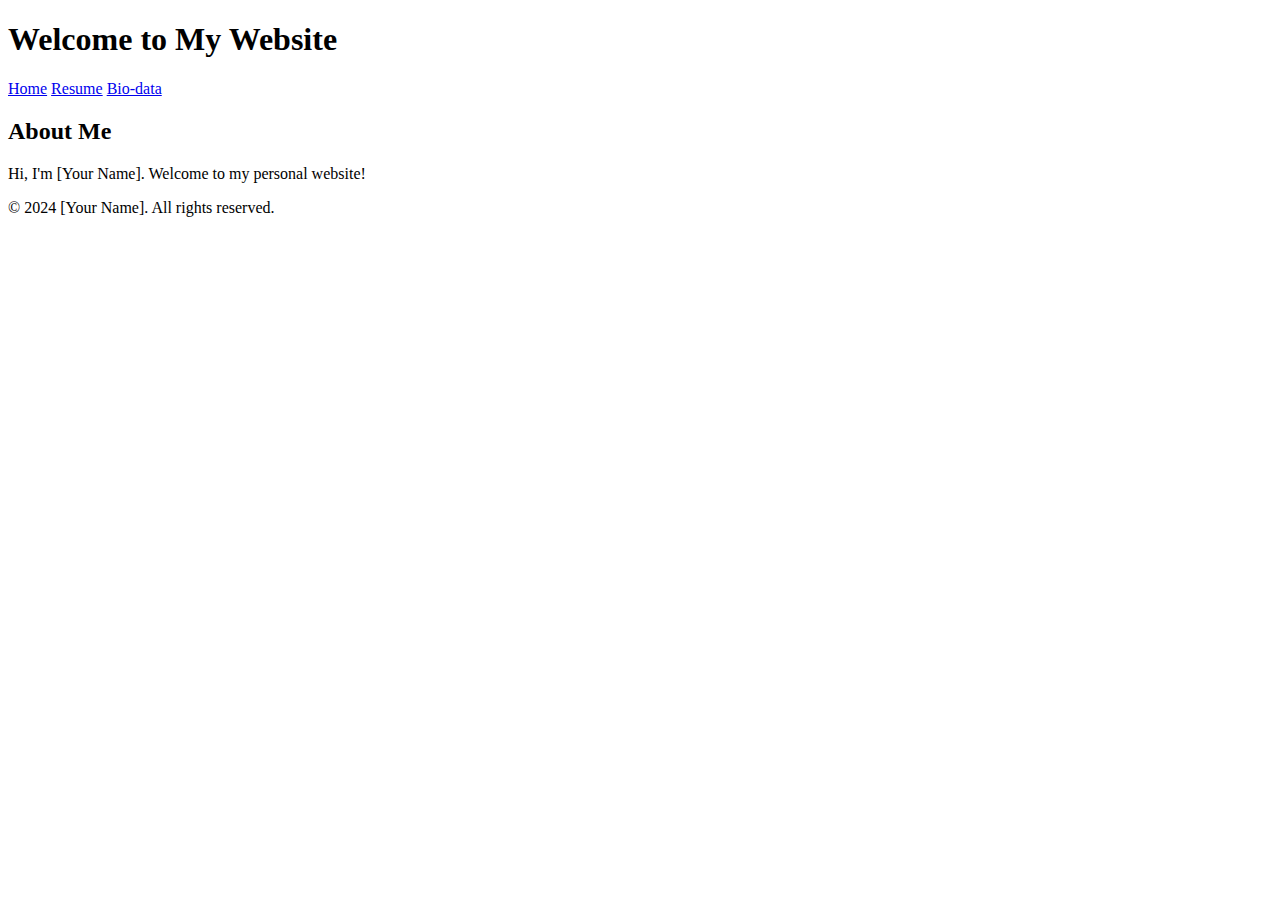
==== index.html @ c2944af7 "Create index.html" ====
<!DOCTYPE html>
<html lang="en">
<head>
    <meta charset="UTF-8">
    <meta name="viewport" content="width=device-width, initial-scale=1.0">
    <title>My Website</title>
    <link rel="stylesheet" href="styles.css">
</head>
<body>
    <header>
        <h1>Welcome to My Website</h1>
        <nav>
            <a href="index.html">Home</a>
            <a href="resume.html">Resume</a>
            <a href="bio.html">Bio-data</a>
        </nav>
    </header>
    <main>
        <h2>About Me</h2>
        <p>Hi, I'm [Your Name]. Welcome to my personal website!</p>
    </main>
    <footer>
        <p>&copy; 2024 [Your Name]. All rights reserved.</p>
    </footer>
</body>
</html>
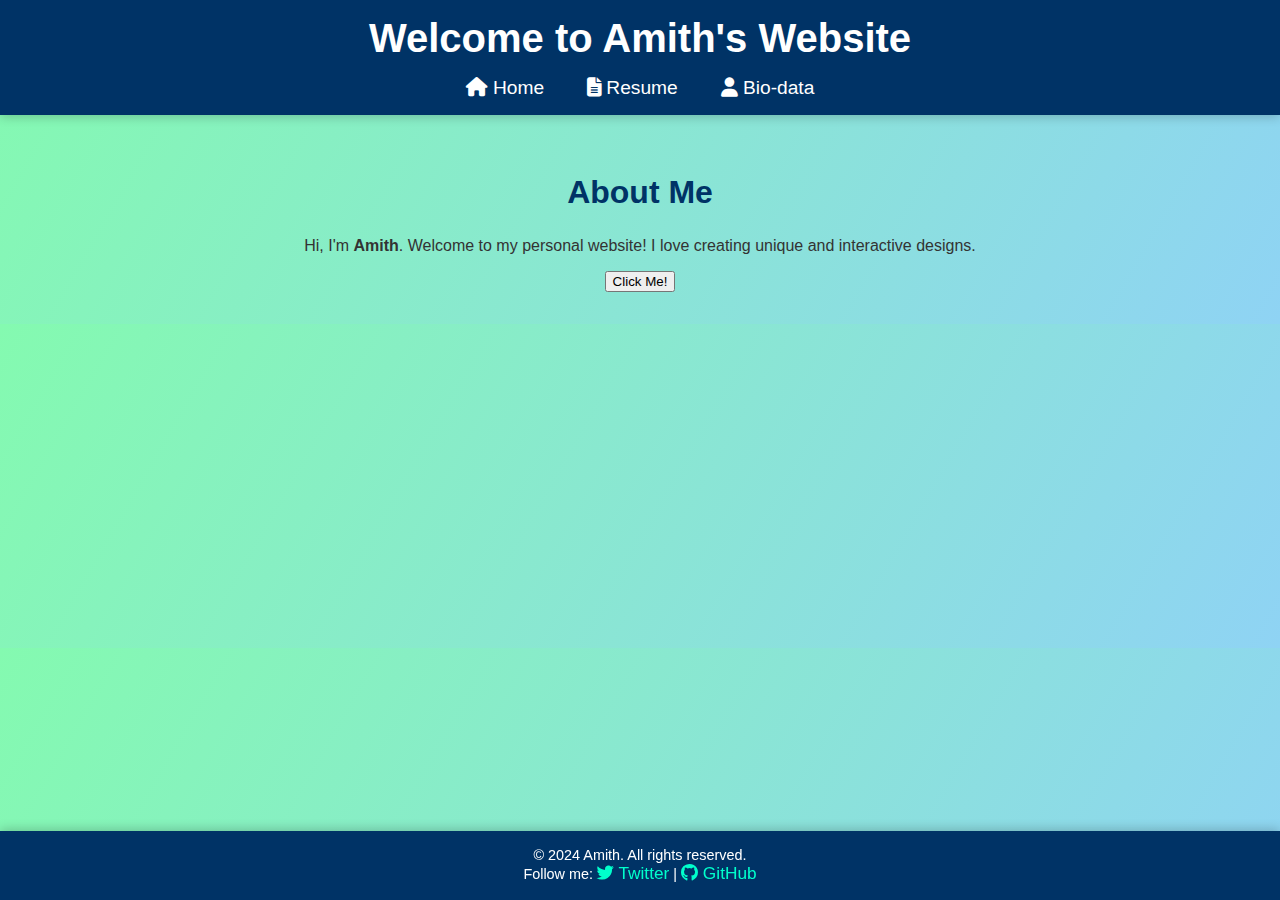
==== commit 08a553bf: "Update index.html" ====
--- a/index.html
+++ b/index.html
@@ -3,24 +3,102 @@
 <head>
     <meta charset="UTF-8">
     <meta name="viewport" content="width=device-width, initial-scale=1.0">
-    <title>My Website</title>
-    <link rel="stylesheet" href="styles.css">
+    <title>Amith's Website</title>
+    <link rel="stylesheet" href="https://cdnjs.cloudflare.com/ajax/libs/font-awesome/6.5.0/css/all.min.css">
+    <style>
+        body {
+            margin: 0;
+            font-family: 'Arial', sans-serif;
+            background: linear-gradient(120deg, #84fab0, #8fd3f4);
+            color: #333;
+        }
+        header {
+            background: #003366;
+            color: #fff;
+            padding: 1em 0;
+            text-align: center;
+            box-shadow: 0 2px 10px rgba(0, 0, 0, 0.2);
+        }
+        header h1 {
+            margin: 0;
+            font-size: 2.5em;
+            animation: glow 1.5s infinite alternate;
+        }
+        @keyframes glow {
+            from { text-shadow: 0 0 5px #fff; }
+            to { text-shadow: 0 0 20px #00ffcc; }
+        }
+        nav {
+            margin-top: 1em;
+        }
+        nav a {
+            color: #fff;
+            text-decoration: none;
+            margin: 0 1em;
+            font-size: 1.2em;
+            transition: color 0.3s ease;
+        }
+        nav a:hover {
+            color: #00ffcc;
+        }
+        main {
+            padding: 2em;
+            text-align: center;
+            animation: fadeIn 2s ease;
+        }
+        @keyframes fadeIn {
+            from { opacity: 0; transform: translateY(20px); }
+            to { opacity: 1; transform: translateY(0); }
+        }
+        main h2 {
+            font-size: 2em;
+            color: #003366;
+        }
+        footer {
+            background: #003366;
+            color: #fff;
+            text-align: center;
+            padding: 1em 0;
+            position: fixed;
+            bottom: 0;
+            width: 100%;
+            box-shadow: 0 -2px 10px rgba(0, 0, 0, 0.2);
+        }
+        footer p {
+            margin: 0;
+            font-size: 0.9em;
+        }
+        footer a {
+            color: #00ffcc;
+            text-decoration: none;
+            font-size: 1.2em;
+        }
+        footer a:hover {
+            text-decoration: underline;
+        }
+    </style>
 </head>
 <body>
     <header>
-        <h1>Welcome to My Website</h1>
+        <h1>Welcome to Amith's Website</h1>
         <nav>
-            <a href="index.html">Home</a>
-            <a href="resume.html">Resume</a>
-            <a href="bio.html">Bio-data</a>
+            <a href="index.html"><i class="fas fa-home"></i> Home</a>
+            <a href="resume.html"><i class="fas fa-file-alt"></i> Resume</a>
+            <a href="bio.html"><i class="fas fa-user"></i> Bio-data</a>
         </nav>
     </header>
     <main>
         <h2>About Me</h2>
-        <p>Hi, I'm [Your Name]. Welcome to my personal website!</p>
+        <p>Hi, I'm <strong>Amith</strong>. Welcome to my personal website! I love creating unique and interactive designs.</p>
+        <button onclick="alert('Thanks for visiting!')">Click Me!</button>
     </main>
     <footer>
-        <p>&copy; 2024 [Your Name]. All rights reserved.</p>
+        <p>&copy; 2024 Amith. All rights reserved.</p>
+        <p>Follow me: 
+            <a href="https://twitter.com" target="_blank"><i class="fab fa-twitter"></i> Twitter</a> | 
+            <a href="https://github.com" target="_blank"><i class="fab fa-github"></i> GitHub</a>
+        </p>
     </footer>
 </body>
 </html>
+
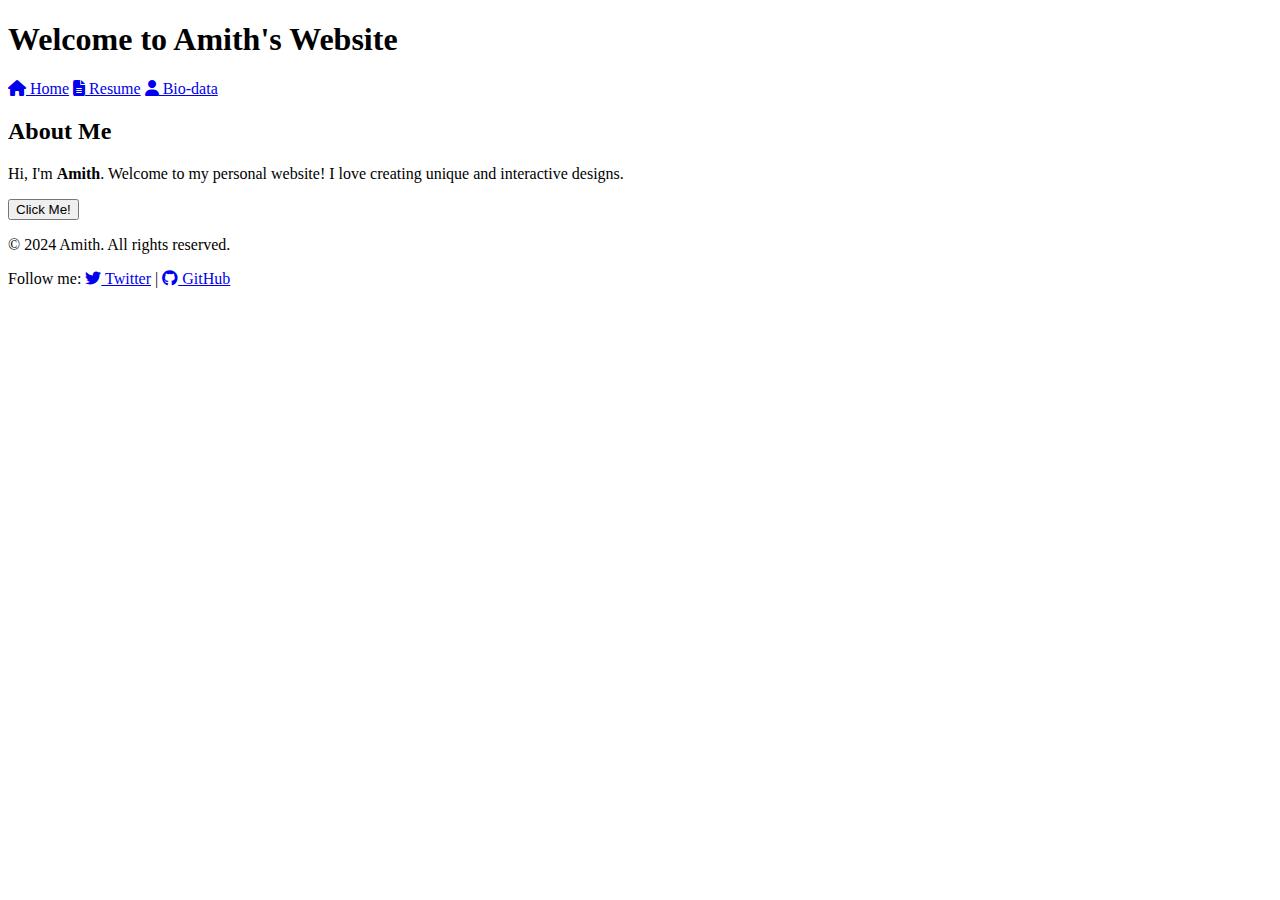
==== commit 37c927e4: "Update index.html" ====
--- a/index.html
+++ b/index.html
@@ -5,78 +5,7 @@
     <meta name="viewport" content="width=device-width, initial-scale=1.0">
     <title>Amith's Website</title>
     <link rel="stylesheet" href="https://cdnjs.cloudflare.com/ajax/libs/font-awesome/6.5.0/css/all.min.css">
-    <style>
-        body {
-            margin: 0;
-            font-family: 'Arial', sans-serif;
-            background: linear-gradient(120deg, #84fab0, #8fd3f4);
-            color: #333;
-        }
-        header {
-            background: #003366;
-            color: #fff;
-            padding: 1em 0;
-            text-align: center;
-            box-shadow: 0 2px 10px rgba(0, 0, 0, 0.2);
-        }
-        header h1 {
-            margin: 0;
-            font-size: 2.5em;
-            animation: glow 1.5s infinite alternate;
-        }
-        @keyframes glow {
-            from { text-shadow: 0 0 5px #fff; }
-            to { text-shadow: 0 0 20px #00ffcc; }
-        }
-        nav {
-            margin-top: 1em;
-        }
-        nav a {
-            color: #fff;
-            text-decoration: none;
-            margin: 0 1em;
-            font-size: 1.2em;
-            transition: color 0.3s ease;
-        }
-        nav a:hover {
-            color: #00ffcc;
-        }
-        main {
-            padding: 2em;
-            text-align: center;
-            animation: fadeIn 2s ease;
-        }
-        @keyframes fadeIn {
-            from { opacity: 0; transform: translateY(20px); }
-            to { opacity: 1; transform: translateY(0); }
-        }
-        main h2 {
-            font-size: 2em;
-            color: #003366;
-        }
-        footer {
-            background: #003366;
-            color: #fff;
-            text-align: center;
-            padding: 1em 0;
-            position: fixed;
-            bottom: 0;
-            width: 100%;
-            box-shadow: 0 -2px 10px rgba(0, 0, 0, 0.2);
-        }
-        footer p {
-            margin: 0;
-            font-size: 0.9em;
-        }
-        footer a {
-            color: #00ffcc;
-            text-decoration: none;
-            font-size: 1.2em;
-        }
-        footer a:hover {
-            text-decoration: underline;
-        }
-    </style>
+    
 </head>
 <body>
     <header>
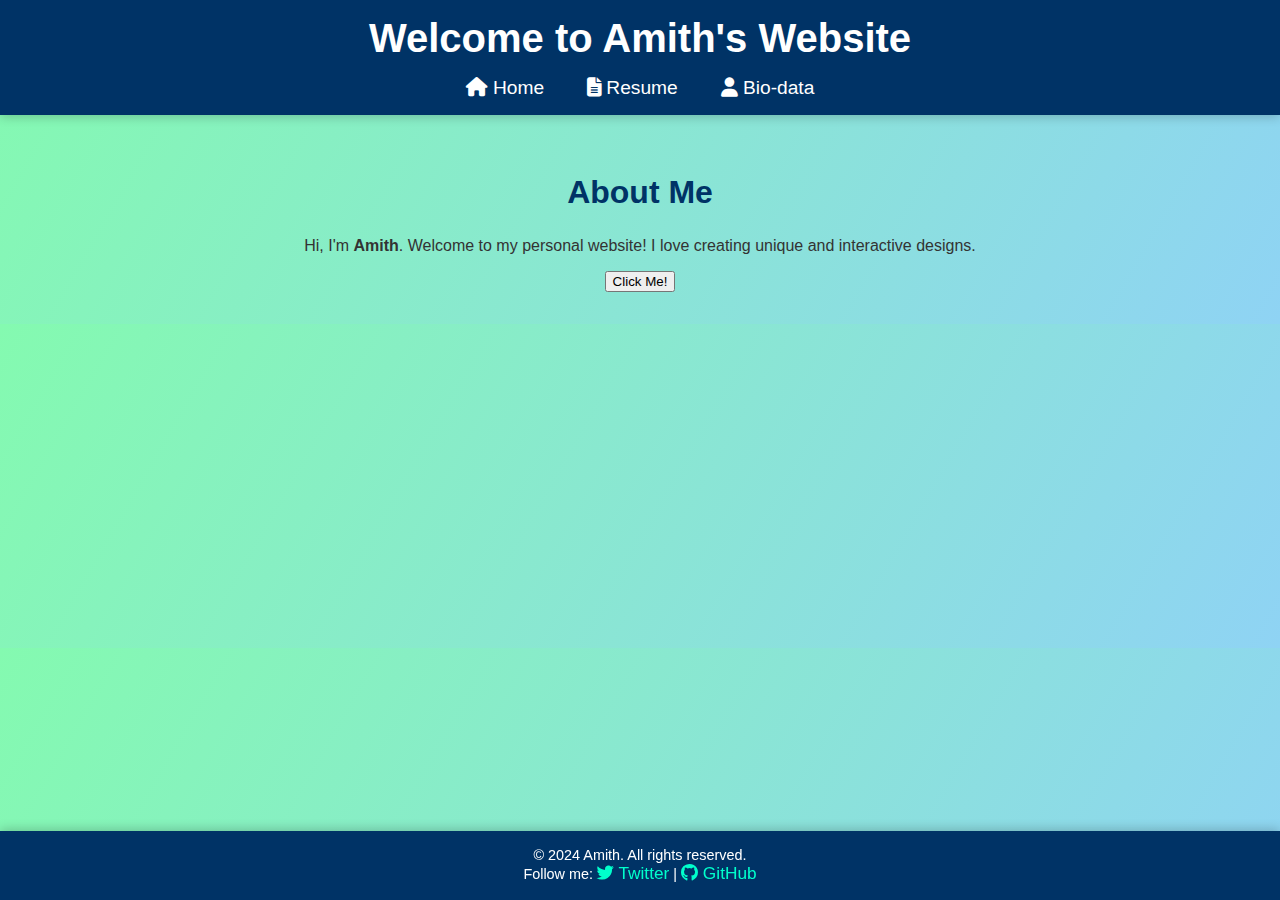
==== commit 291b594b: "Update index.html" ====
--- a/index.html
+++ b/index.html
@@ -5,7 +5,7 @@
     <meta name="viewport" content="width=device-width, initial-scale=1.0">
     <title>Amith's Website</title>
     <link rel="stylesheet" href="https://cdnjs.cloudflare.com/ajax/libs/font-awesome/6.5.0/css/all.min.css">
-    
+    <link rel="stylesheet" href="styles.css">
 </head>
 <body>
     <header>
--- a/styles.css
+++ b/styles.css
@@ -0,0 +1,70 @@
+        body {        
+            margin: 0;
+            font-family: 'Arial', sans-serif;
+            background: linear-gradient(120deg, #84fab0, #8fd3f4);
+            color: #333;
+        }
+        header {
+            background: #003366;
+            color: #fff;
+            padding: 1em 0;
+            text-align: center;
+            box-shadow: 0 2px 10px rgba(0, 0, 0, 0.2);
+        }
+        header h1 {
+            margin: 0;
+            font-size: 2.5em;
+            animation: glow 1.5s infinite alternate;
+        }
+        @keyframes glow {
+            from { text-shadow: 0 0 5px #fff; }
+            to { text-shadow: 0 0 20px #00ffcc; }
+        }
+        nav {
+            margin-top: 1em;
+        }
+        nav a {
+            color: #fff;
+            text-decoration: none;
+            margin: 0 1em;
+            font-size: 1.2em;
+            transition: color 0.3s ease;
+        }
+        nav a:hover {
+            color: #00ffcc;
+        }
+        main {
+            padding: 2em;
+            text-align: center;
+            animation: fadeIn 2s ease;
+        }
+        @keyframes fadeIn {
+            from { opacity: 0; transform: translateY(20px); }
+            to { opacity: 1; transform: translateY(0); }
+        }
+        main h2 {
+            font-size: 2em;
+            color: #003366;
+        }
+        footer {
+            background: #003366;
+            color: #fff;
+            text-align: center;
+            padding: 1em 0;
+            position: fixed;
+            bottom: 0;
+            width: 100%;
+            box-shadow: 0 -2px 10px rgba(0, 0, 0, 0.2);
+        }
+        footer p {
+            margin: 0;
+            font-size: 0.9em;
+        }
+        footer a {
+            color: #00ffcc;
+            text-decoration: none;
+            font-size: 1.2em;
+        }
+        footer a:hover {
+            text-decoration: underline;
+        }
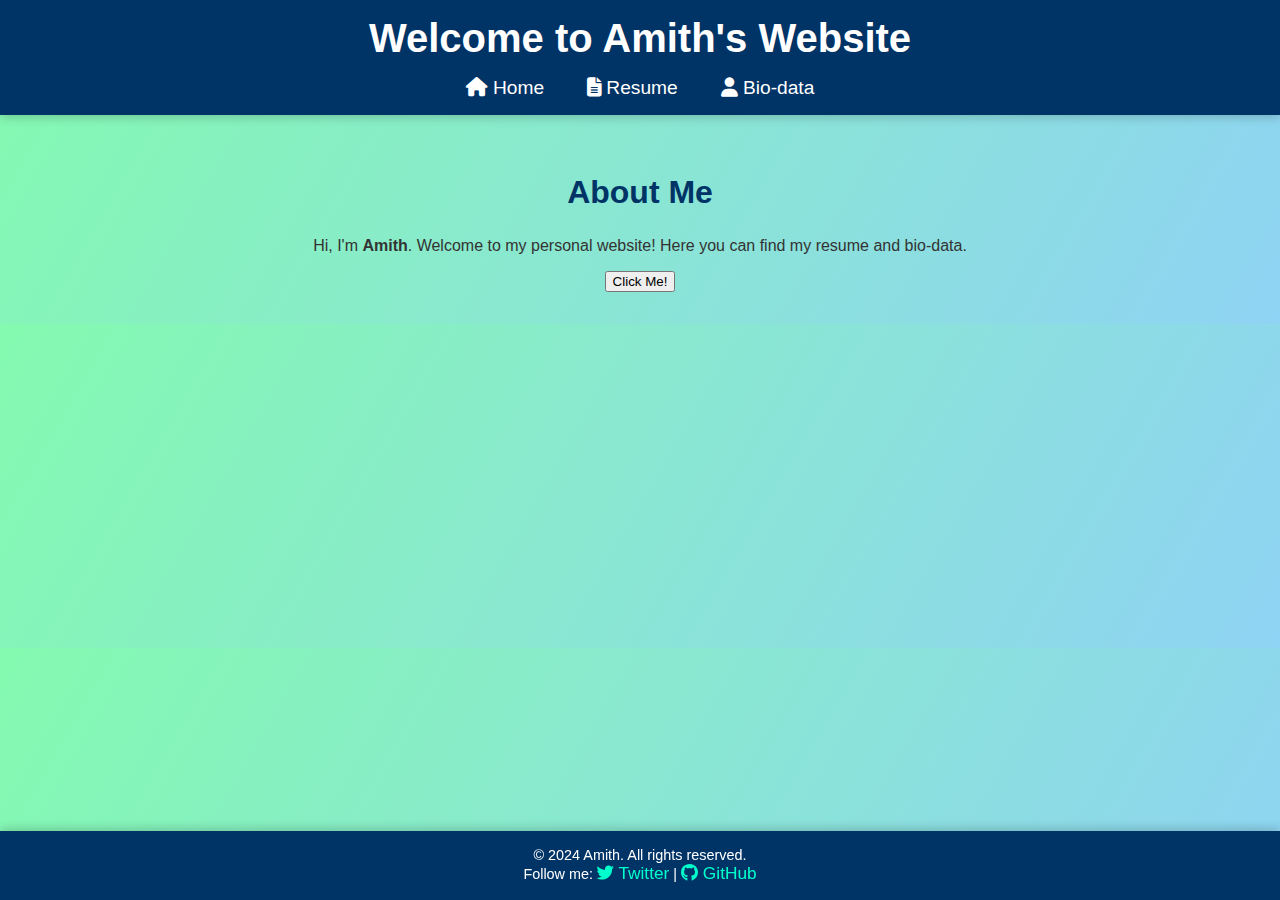
==== commit 2b29d346: "Update index.html" ====
--- a/index.html
+++ b/index.html
@@ -18,7 +18,7 @@
     </header>
     <main>
         <h2>About Me</h2>
-        <p>Hi, I'm <strong>Amith</strong>. Welcome to my personal website! I love creating unique and interactive designs.</p>
+        <p>Hi, I'm <strong>Amith</strong>. Welcome to my personal website! Here you can find my resume and bio-data.</p>
         <button onclick="alert('Thanks for visiting!')">Click Me!</button>
     </main>
     <footer>
